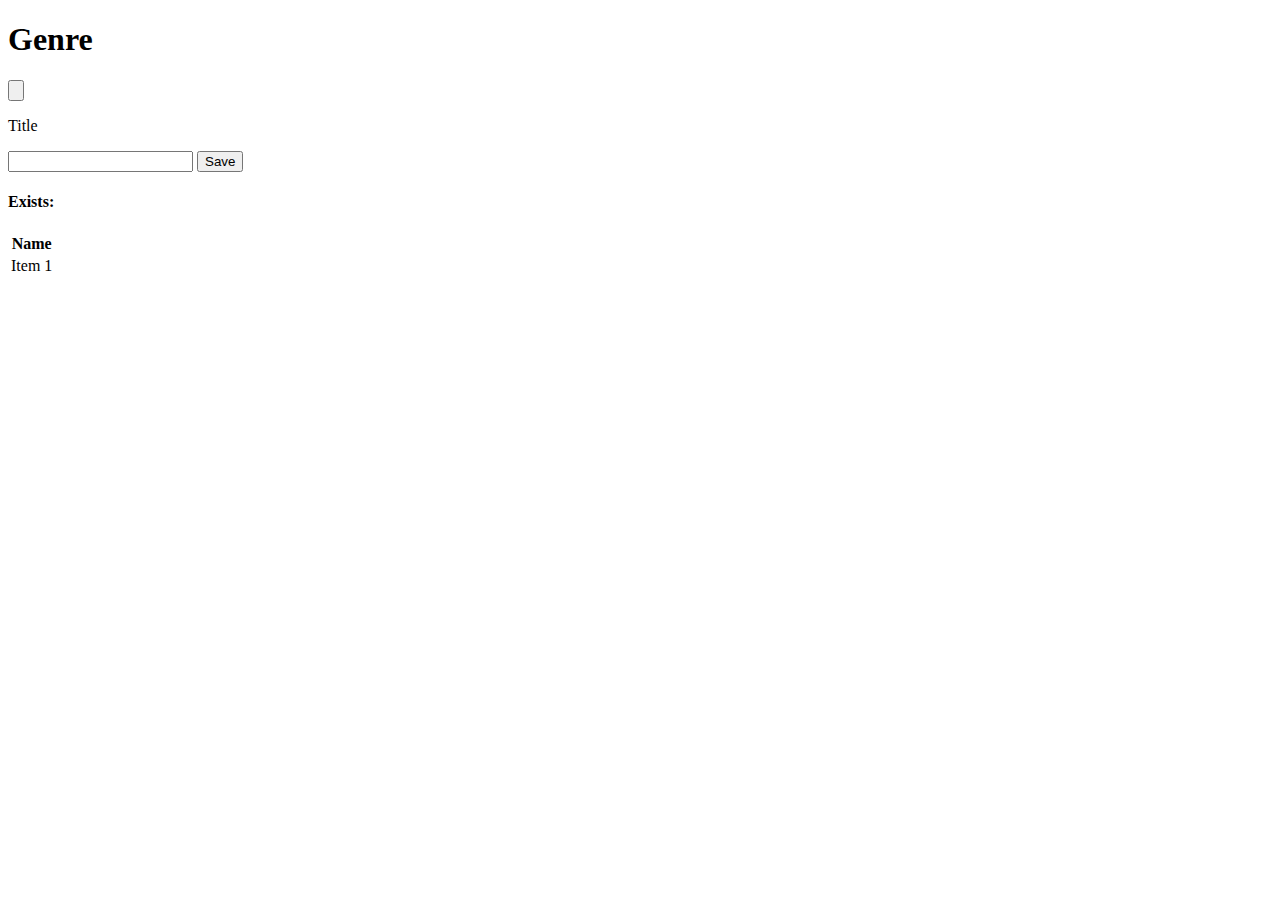
==== src/main/resources/templates/genres.html @ 6bdd506e "add: admin views" ====
<!DOCTYPE html>
<html lang="en"
      xmlns:th="http://www.thymeleaf.org"
>

<head th:insert="~{blocks/head :: head(title='Admin | Genres')}"><title>Admin | Authors</title></head>

<body>

<div th:insert="~{blocks/header :: header}"></div>
<div class="add-book">
    <form role="form" th:action="@{/genre}" th:object="${genreDto}" class="form create-book-form" method="post">
        <div class="form__top">
            <h1>Genre</h1>
            <button class="closeBtn" type="button">
                <img src="../img/close.svg" alt="" srcset="">
            </button>
        </div>
        <div class="form__content">
            <div class="form__content-right">
                <label for="#1">
                    <p>Title</p>
                    <input id="title" name="title" th:field="*{title}" type="text">
                </label>
                <button type="submit" class="save">Save</button>
            </div>
        </div>
    </form>
</div>


<div class="container">
    <main class="admin">
        <div th:insert="~{blocks/nav-admin :: nav(active='genre')}"></div>
        <section>
            <h4>Exists: <span th:text="${genres.size()}"></span></h4>
            <table>
                <thead>
                <tr>
                    <th>Name</th>
                    <th></th>
                    <th></th>
                </tr>
                </thead>
                <tbody>
                <th:body th:each="genre : ${genres}">
                    <tr>
                        <td th:text="${genre.getTitle()}">Item 1</td>
                        <td><img src="../img/delete.svg" alt="" srcset=""></td>
                        <td><img src="../img/edit.svg" alt="" srcset=""></td>
                    </tr>
                </th:body>
                </tbody>
            </table>
        </section>
    </main>
</div>

<script th:src="@{/js/home.js}"></script>

</body>
</html>
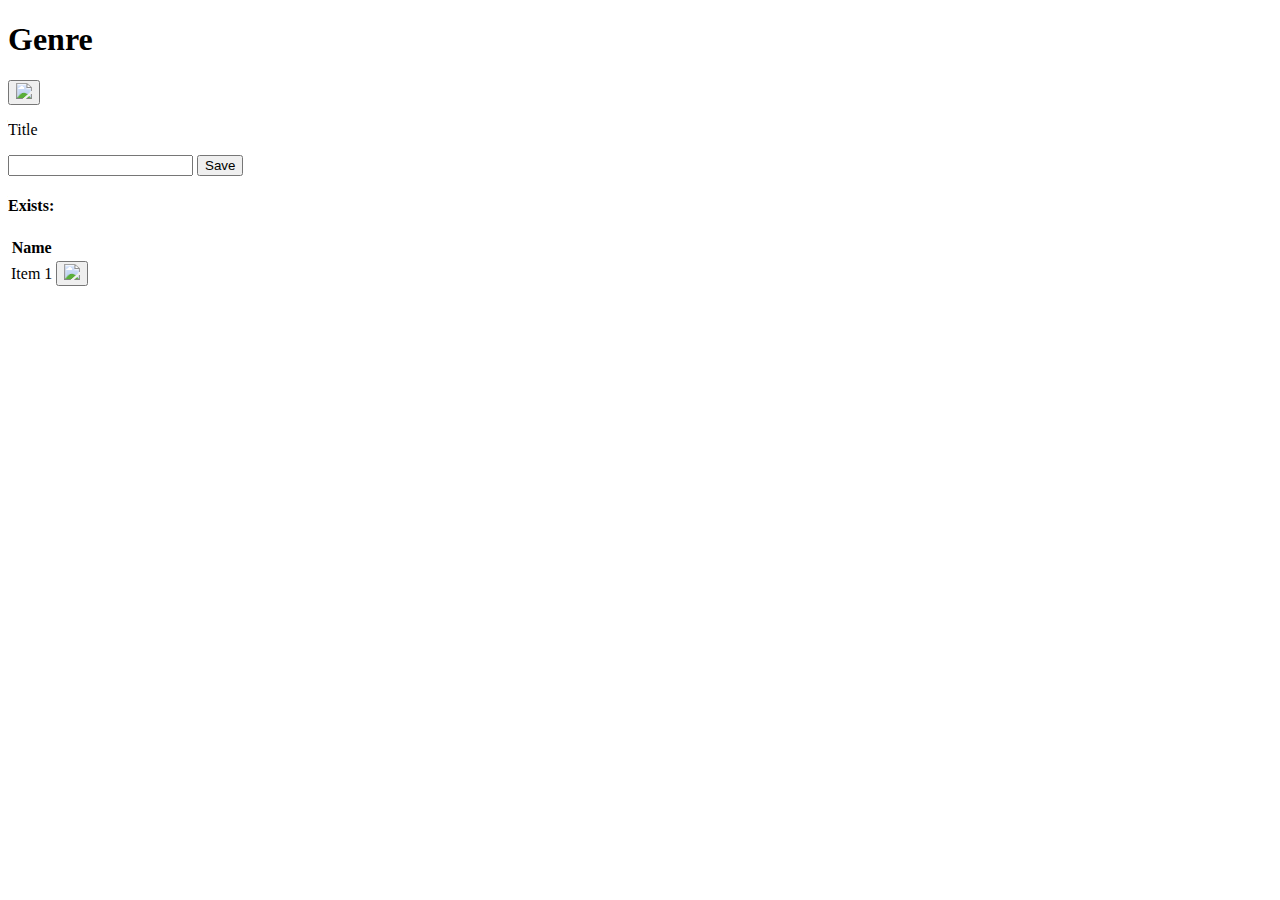
==== commit 4f20a0a6: "add: book service" ====
--- a/src/main/resources/templates/genres.html
+++ b/src/main/resources/templates/genres.html
@@ -13,21 +13,20 @@
         <div class="form__top">
             <h1>Genre</h1>
             <button class="closeBtn" type="button">
-                <img src="../img/close.svg" alt="" srcset="">
+                <img src="../img/close.svg">
             </button>
         </div>
         <div class="form__content">
             <div class="form__content-right">
-                <label for="#1">
+                <label>
                     <p>Title</p>
-                    <input id="title" name="title" th:field="*{title}" type="text">
+                    <input id="name" name="name" th:field="*{name}" type="text">
                 </label>
                 <button type="submit" class="save">Save</button>
             </div>
         </div>
     </form>
 </div>
-
 
 <div class="container">
     <main class="admin">
@@ -46,7 +45,11 @@
                 <th:body th:each="genre : ${genres}">
                     <tr>
                         <td th:text="${genre.getTitle()}">Item 1</td>
-                        <td><img src="../img/delete.svg" alt="" srcset=""></td>
+                        <td>
+                            <form th:action="'/genre/' + ${genre.getTitle()}" th:method="delete">
+                                <button type="submit"><img src="../img/delete.svg"></button>
+                            </form>
+                        </td>
                         <td><img src="../img/edit.svg" alt="" srcset=""></td>
                     </tr>
                 </th:body>
